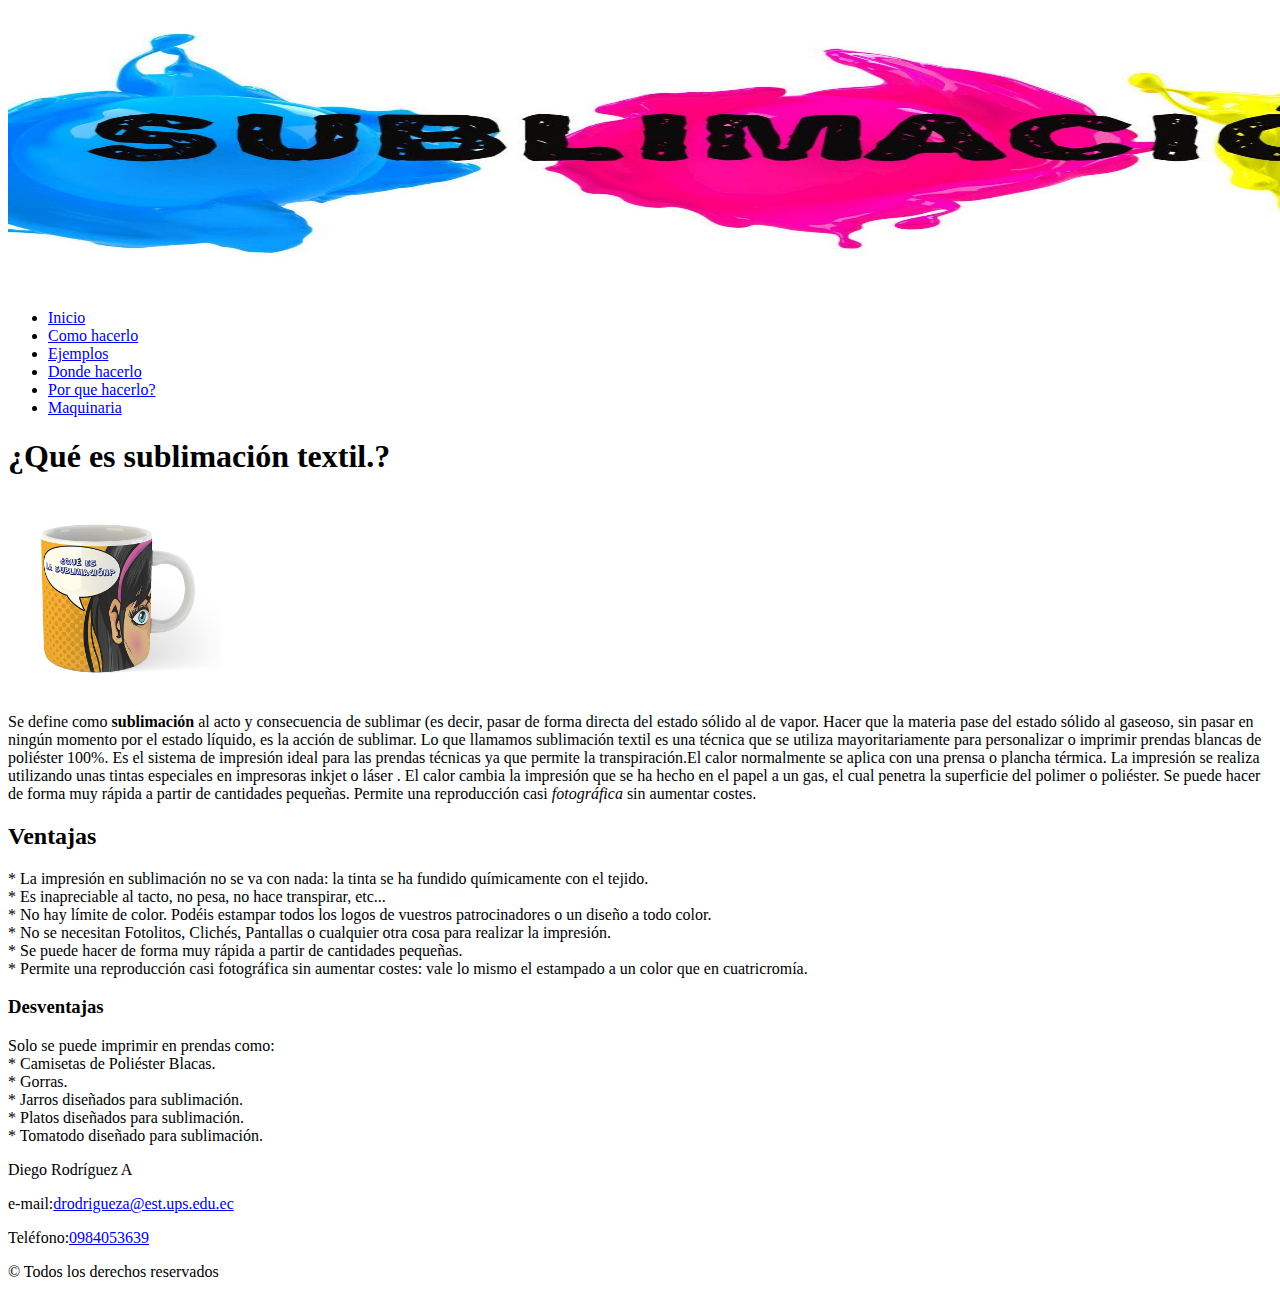
==== index.html @ 46094888 "Primer commit" ====
<!doctype html>
<html>
<head>
<meta charset="utf-8">
<title>Principal</title>
</head>

<body>
<header> <img src="images/sublimacion.jpg" alt="Sublimacion" width="1599" height="281">
  <nav>
    <ul>
      <li><a href="index.html">Inicio</a></li>
      <li><a href="howto.html">Como hacerlo</a></li>
      <li><a href="examples.html">Ejemplos</a></li>
      <li><a href="whereto.html">Donde hacerlo</a></li>
      <li><a href="why.html">Por que hacerlo?</a></li>
      <li><a href="machines.html">Maquinaria</a></li>
    </ul>
  </nav>
</header>
<section>
  <article>
    <h1>¿Qué es sublimación textil.?</h1>
    <img src="images/whatsubli.jpg" alt="Jarro sublimado" height="196">
    <p>Se define como <strong>sublimación</strong> al acto y consecuencia de sublimar (es decir, pasar de forma directa del estado sólido al de vapor. Hacer que la materia pase del estado sólido al gaseoso, sin pasar en ningún momento por el estado líquido, es la acción de sublimar. Lo que llamamos sublimación textil es una técnica que se utiliza mayoritariamente para personalizar o imprimir prendas blancas de poliéster 100%. Es el sistema de impresión ideal para las prendas técnicas ya que permite la transpiración.El calor normalmente se aplica con una prensa o plancha térmica. La impresión se realiza utilizando unas tintas especiales en impresoras inkjet o láser . El calor cambia la impresión que se ha hecho en el papel a un gas, el cual penetra la superficie del polimer o poliéster. Se puede hacer de forma muy rápida a partir de cantidades pequeñas. Permite una reproducción casi <i>fotográfica</i> sin aumentar costes. </p>
  </article>
  <aside>
    <h2>Ventajas</h2>
    <p> * La impresión en sublimación no se va con nada: la tinta se ha fundido químicamente con el tejido. <br/>
      * Es inapreciable al tacto, no pesa, no hace transpirar, etc...<br/>
      * No hay límite de color. Podéis estampar todos los logos de vuestros patrocinadores o un diseño a todo color.<br/>
      * No se necesitan Fotolitos, Clichés, Pantallas o cualquier otra cosa para realizar la impresión.<br/>
      * Se puede hacer de forma muy rápida a partir de cantidades pequeñas.<br/>
      * Permite una reproducción casi fotográfica sin aumentar costes: vale lo mismo el estampado a un color que en cuatricromía.<br/>
    </p>
  </aside>
  <aside>
    <h3>Desventajas</h3>
    <p> Solo se puede imprimir en prendas como:<br/>
      *  Camisetas de Poliéster Blacas.<br/>
      * Gorras.<br/>
      * Jarros diseñados para sublimación.<br/>
      * Platos diseñados para sublimación.<br/>
      * Tomatodo diseñado para sublimación.<br/>
    </p>
  </aside>
</section>
<footer>
  <p>Diego Rodríguez A</p>
  <p>e-mail:<a href="mailto:drodrigueza@est.ups.edu.ec">drodrigueza@est.ups.edu.ec </a></p>
  <p>Teléfono:<a href="tel:+593984053639">0984053639</a></p>
  <p>© Todos los derechos reservados</p>
</footer>
</body>
</html>
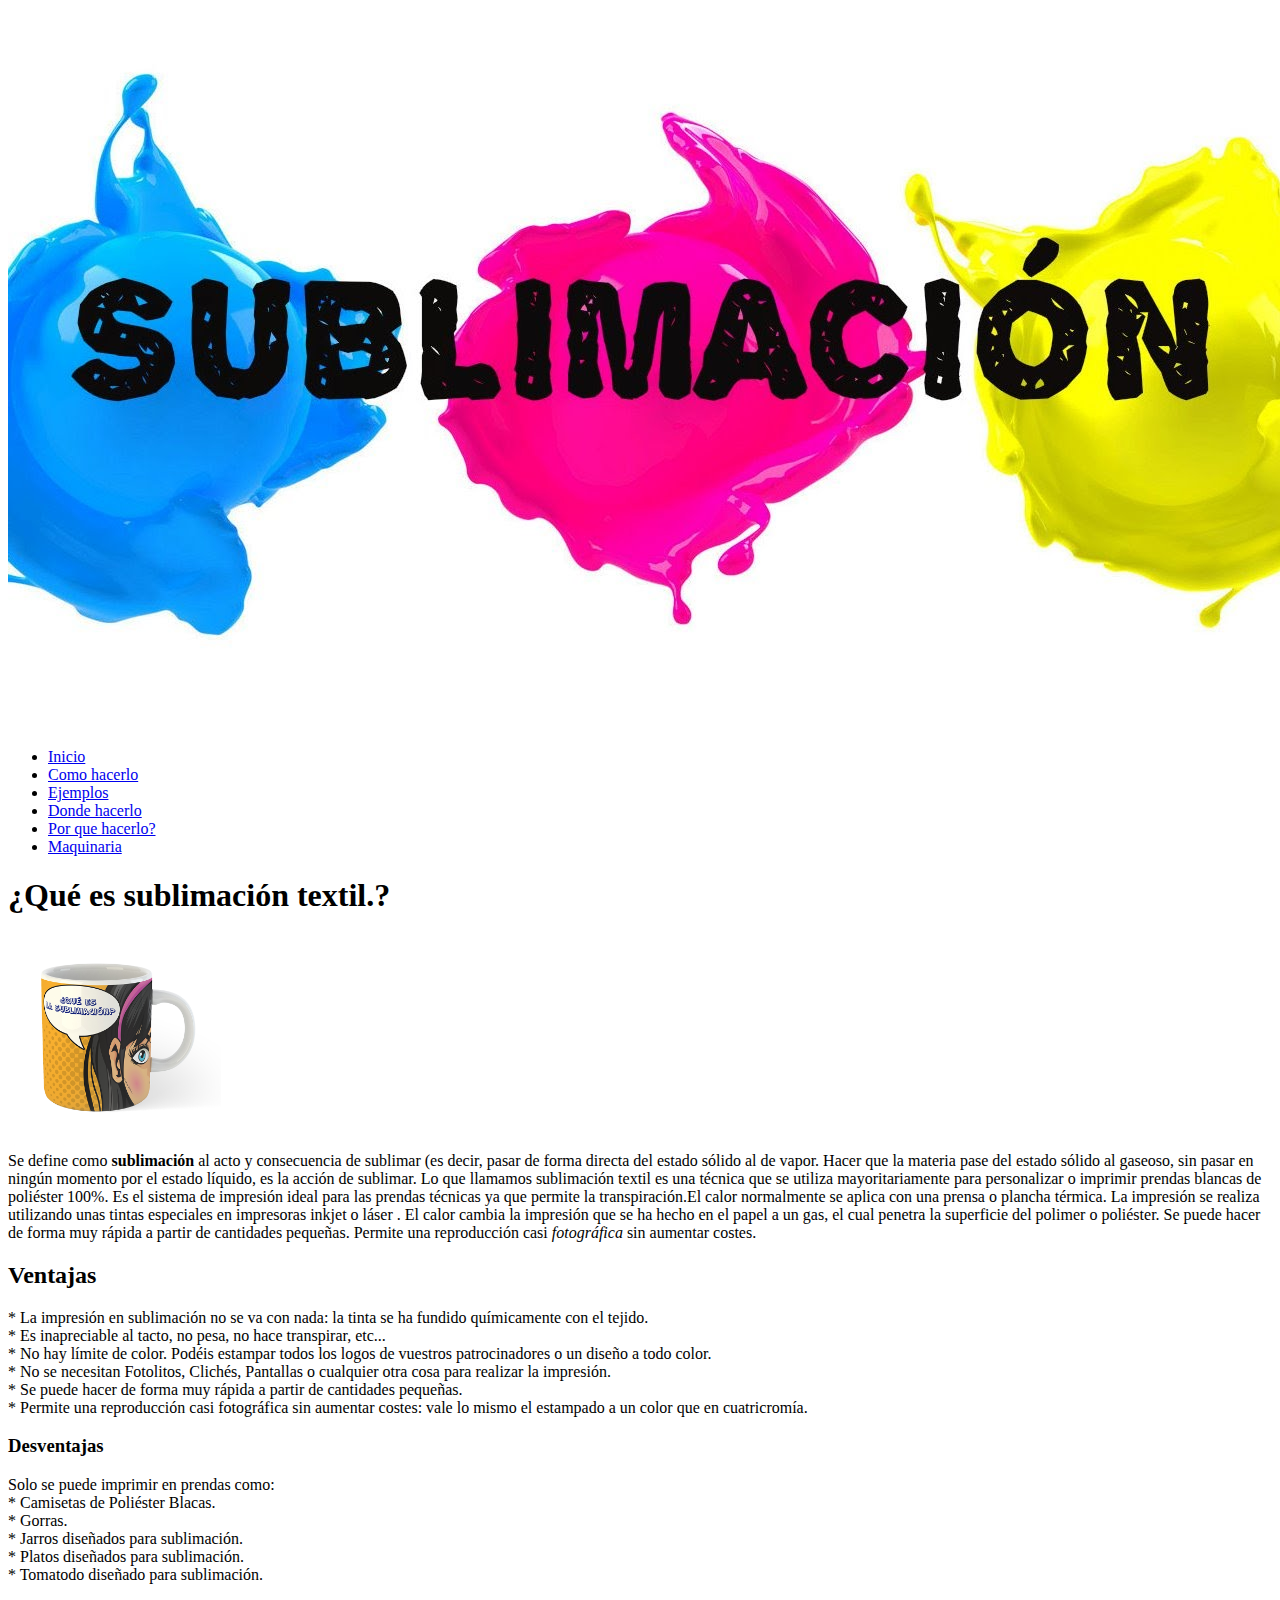
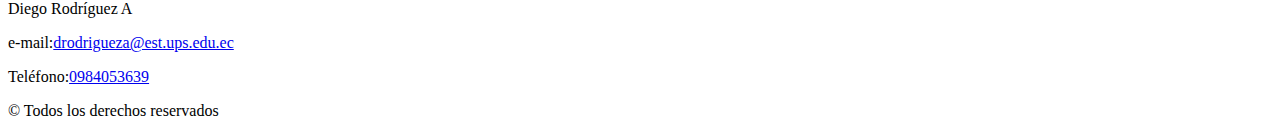
==== commit 0e7872dd: "Segundo Commit" ====
--- a/index.html
+++ b/index.html
@@ -6,7 +6,8 @@
 </head>
 
 <body>
-<header> <img src="images/sublimacion.jpg" alt="Sublimacion" width="1599" height="281">
+<header> 
+	<img src="images/sublimacion.jpg" alt="Sublimacion" >
   <nav>
     <ul>
       <li><a href="index.html">Inicio</a></li>
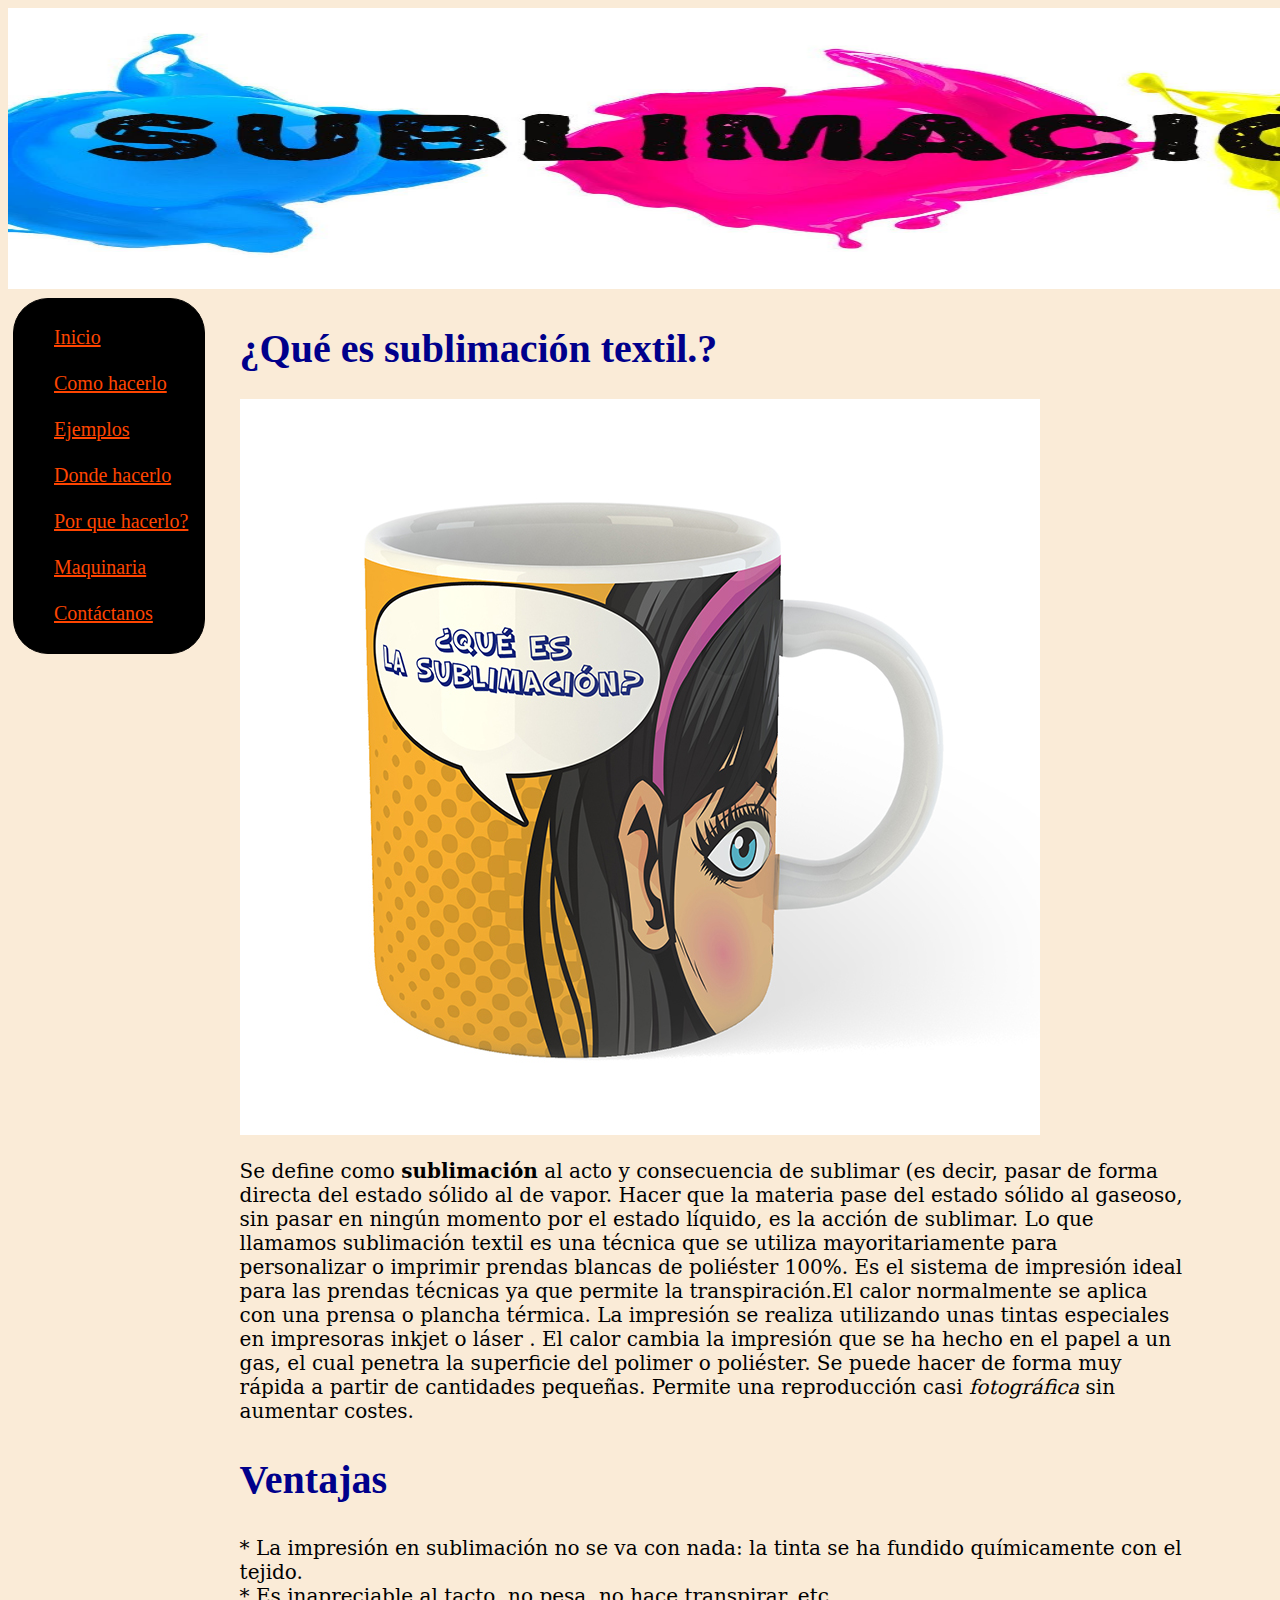
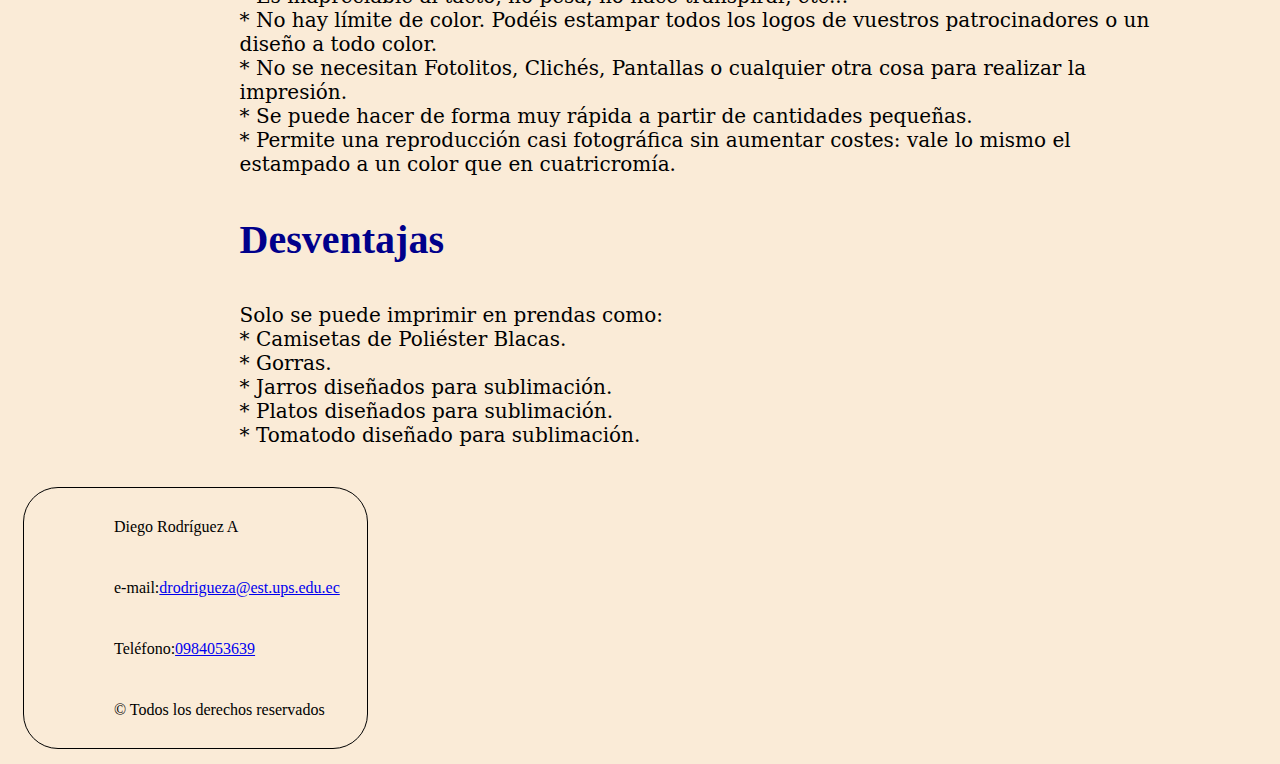
==== commit 2fc2e2a4: "Cuarto Commit" ====
--- a/index.html
+++ b/index.html
@@ -3,26 +3,30 @@
 <head>
 <meta charset="utf-8">
 <title>Principal</title>
+	<link href="css/estilodoble.css" rel="stylesheet">
+	<link href="css/visual.css" rel="stylesheet">
 </head>
 
 <body>
-<header> 
-	<img src="images/sublimacion.jpg" alt="Sublimacion" >
-  <nav>
+<header>
+		<img src="images/sublimacion.jpg" alt="Sublimacion" >
+	<nav id="menuprincipal">
     <ul>
-      <li><a href="index.html">Inicio</a></li>
-      <li><a href="howto.html">Como hacerlo</a></li>
-      <li><a href="examples.html">Ejemplos</a></li>
-      <li><a href="whereto.html">Donde hacerlo</a></li>
-      <li><a href="why.html">Por que hacerlo?</a></li>
-      <li><a href="machines.html">Maquinaria</a></li>
+      <li><a class="vinculos" href="index.html">Inicio</a></li>
+      <li><a class="vinculos" href="howto.html">Como hacerlo</a></li>
+      <li><a class="vinculos" href="examples.html">Ejemplos</a></li>
+      <li><a class="vinculos" href="whereto.html">Donde hacerlo</a></li>
+      <li><a class="vinculos" href="why.html">Por que hacerlo?</a></li>
+      <li><a class="vinculos" href="machines.html">Maquinaria</a></li>
+	<li><a class="vinculos" href="contact.html">Contáctanos</a></li>
     </ul>
   </nav>
-</header>
+	</header>
+<div id="contenido">
 <section>
   <article>
     <h1>¿Qué es sublimación textil.?</h1>
-    <img src="images/whatsubli.jpg" alt="Jarro sublimado" height="196">
+    <img class="imagenes" src="images/whatsubli.jpg" alt="Jarro sublimado" >
     <p>Se define como <strong>sublimación</strong> al acto y consecuencia de sublimar (es decir, pasar de forma directa del estado sólido al de vapor. Hacer que la materia pase del estado sólido al gaseoso, sin pasar en ningún momento por el estado líquido, es la acción de sublimar. Lo que llamamos sublimación textil es una técnica que se utiliza mayoritariamente para personalizar o imprimir prendas blancas de poliéster 100%. Es el sistema de impresión ideal para las prendas técnicas ya que permite la transpiración.El calor normalmente se aplica con una prensa o plancha térmica. La impresión se realiza utilizando unas tintas especiales en impresoras inkjet o láser . El calor cambia la impresión que se ha hecho en el papel a un gas, el cual penetra la superficie del polimer o poliéster. Se puede hacer de forma muy rápida a partir de cantidades pequeñas. Permite una reproducción casi <i>fotográfica</i> sin aumentar costes. </p>
   </article>
   <aside>
@@ -46,10 +50,11 @@
     </p>
   </aside>
 </section>
+</div>
 <footer>
   <p>Diego Rodríguez A</p>
-  <p>e-mail:<a href="mailto:drodrigueza@est.ups.edu.ec">drodrigueza@est.ups.edu.ec </a></p>
-  <p>Teléfono:<a href="tel:+593984053639">0984053639</a></p>
+  <p>e-mail:<a class="email" href="mailto:drodrigueza@est.ups.edu.ec">drodrigueza@est.ups.edu.ec </a></p>
+  <p>Teléfono:<a class="telefono" href="tel:+593984053639">0984053639</a></p>
   <p>© Todos los derechos reservados</p>
 </footer>
 </body>
--- a/css/estilodoble.css
+++ b/css/estilodoble.css
@@ -0,0 +1,48 @@
+@charset "utf-8";
+/* CSS Document */
+
+
+#menuprincipal{
+	border: 1px black double;
+	width: 15%;
+	float: left;
+	background-color: black;
+	border-radius: 35px;
+	margin: 5px;
+	line-height:45px
+	
+}
+
+#contenido {
+	
+	margin-left: 10px;
+	padding-left: 20px;
+	padding-right: 20px;
+	padding-top: 5px;
+	width: 75%;
+	float: left;
+	padding-bottom: 5px
+
+}
+
+footer{
+	border-width: thin;
+	border-color: black;
+	border-style: solid;
+	width: 20%;
+	float: left;
+	border-radius: 35px;
+	margin: 15px;
+	line-height:45px;
+	padding-left: 90px
+}
+
+header img{
+	width: 100%;
+	width: 1599px;
+	height: 281px
+}
+body{
+	background-color: antiquewhite
+}
+
--- a/css/visual.css
+++ b/css/visual.css
@@ -0,0 +1,101 @@
+@charset "utf-8";
+/* CSS Document */
+
+
+
+.imagenes {
+	width: "200" ;
+	height: "200"
+}
+
+#cuna {
+	color: blue;
+	font-size: 25px
+}
+
+table, table th, table tr, table td{
+	border: 1px;
+	border-style: solid;
+	border-color: black;
+	border-spacing: inherit;
+	
+}
+
+h1, h2, h3{ 
+	font-size: 40px;
+	font-family:  Baskerville, "Palatino Linotype", Palatino, "Century Schoolbook L", "Times New Roman", "serif";
+	color: darkblue
+}
+header img{
+	width: 100%;
+	width:1599px;
+	height:281px
+
+}
+
+.videoenlace .email .telefono{
+	
+	font-size: 15px;
+	font-family:  Consolas, "Andale Mono", "Lucida Console", "Lucida Sans Typewriter", Monaco, "Courier New", "monospace";
+	color: blue !important;
+	text-decoration: underline
+}
+
+.vinculos{
+	text-decoration: underline;
+	color: orangered;
+	font-size: 20px
+}
+
+.navegacion{
+	font-size: 25px;
+	text-decoration: underline;
+	color: #085C4D;
+	
+}
+
+ul li a{
+	font-size: 20px;
+	color: blue;
+	text-decoration: underline
+}
+
+table tr th{
+	color: darkred;
+}
+
+p {
+	
+	text-decoration: none;
+	font-family: Constantia, "Lucida Bright", "DejaVu Serif", Georgia, "serif";
+	font-size: 20px
+}
+article ul li {
+	
+	text-decoration: none;
+	font-family: Constantia, "Lucida Bright", "DejaVu Serif", Georgia, "serif";
+	font-size: 20px
+}
+
+
+
+footer > p {
+	
+	font-family: Baskerville, "Palatino Linotype", Palatino, "Century Schoolbook L", "Times New Roman", "serif";
+	font-size: 16px
+	
+}
+
+p#Contacto{
+	font-style: oblique italic;
+	font-weight: bold;
+	font-size: 20px;
+	color: red
+}
+
+#servicios{
+	color: black;
+	font-size: 30px;
+	font-family: Impact, Haettenschweiler, "Franklin Gothic Bold", "Arial Black", "sans-serif";
+	font-style: italic
+}